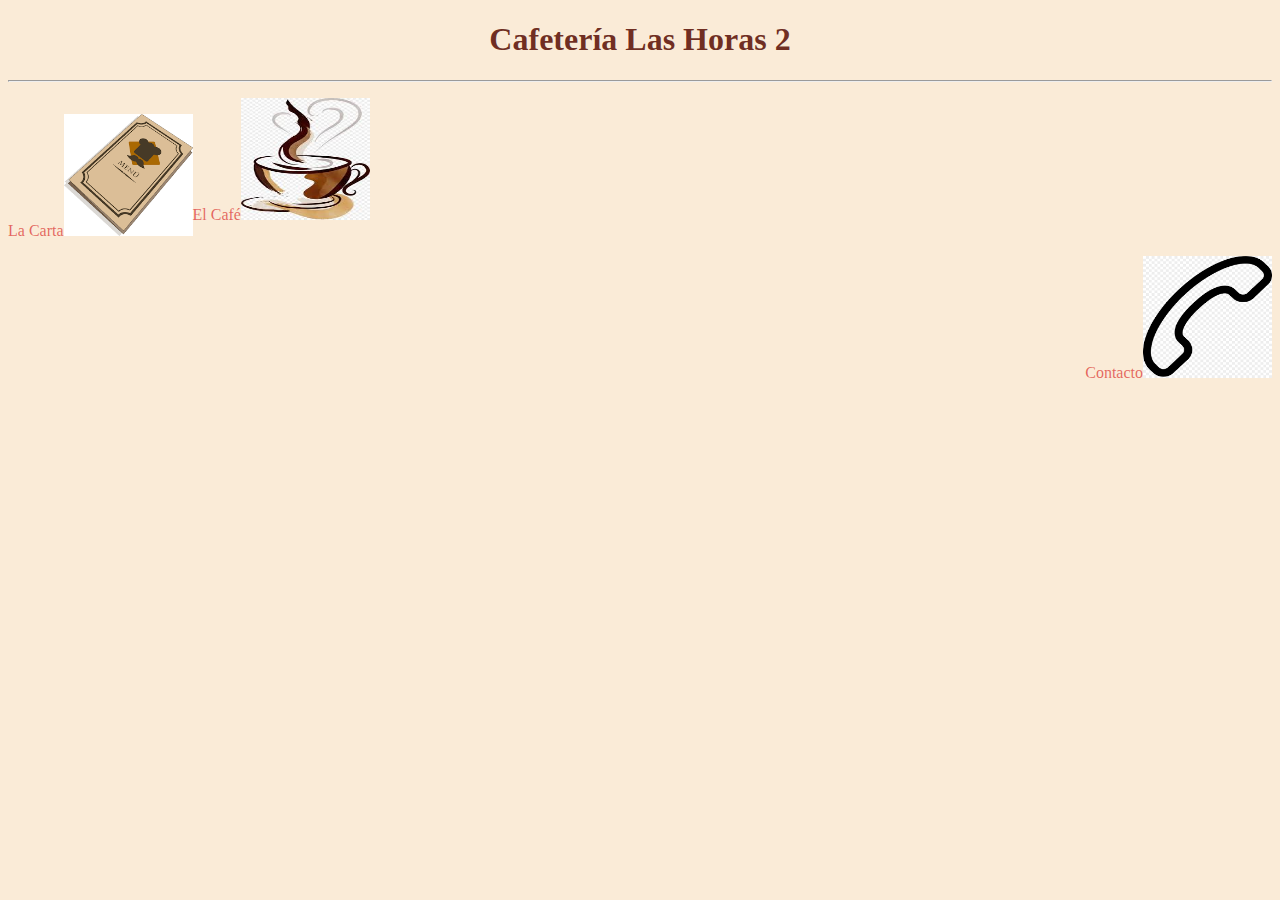
==== index.html @ f3e676a8 "Todo" ====
<!DOCTYPE html>
<html lang="es">
<head>
    <meta charset="UTF-8">
    <meta name="viewport" content="width=device-width, initial-scale=1.0">
    <meta http-equiv="X-UA-Compatible" content="ie=edge">
    <title>Práctica 1.13 - Pagina Principal</title>
    <link rel="stylesheet" href="estilo.css">
</head>
<body>
    <h1 class="titulo1">Cafetería Las Horas 2</h1>
    <hr>
    <nav>
            <p class="izquierda">La Carta<img src="img/carta.png" title="La Carta" alt="Carta Cafetería" width="129" height="122" class="izquierda"></p>
            <p class="centro">El Café<img src="img/cafe.jpg" title="El Café" alt="El Café" width="129" height="122" class="centro"></p>
            <p class="derecha">Contacto<img src="img/contacto.png" title="Contacto" alt="Contacto Cafetería" width="129" height="122" class="derecha"></p>

    </nav>

</body>
</html>
---- estilo.css ----
body{
    background-color: antiquewhite;
}
h1.titulo{
    text-align: center;
    
}

p.izquierda {
    float: left;
  }
 p.centro {
    float: center;
  }
  p.derecha {
    float: right;
  }
h1 {
    text-align: center;
    color:rgba(87, 11, 1, 0.849);
}
p{
    color: rgba(211, 1, 1, 0.582);
}
  /*http://www.mclibre.org/consultar/htmlcss/css/css-posicionamiento-flotante.html*/
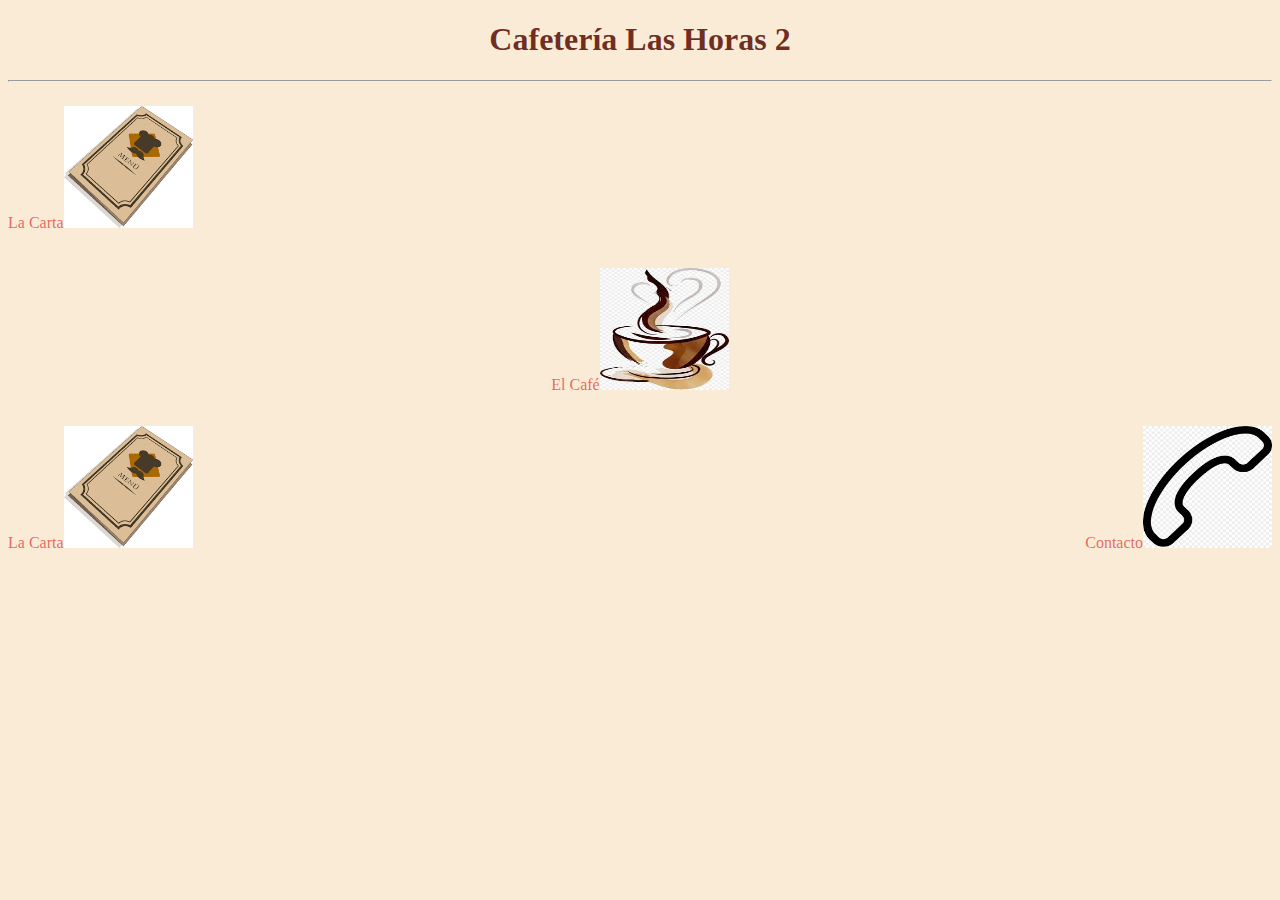
==== commit b6570313: "Casi fin" ====
--- a/index.html
+++ b/index.html
@@ -12,10 +12,10 @@
     <hr>
     <nav>
             <p class="izquierda">La Carta<img src="img/carta.png" title="La Carta" alt="Carta Cafetería" width="129" height="122" class="izquierda"></p>
+            <br><br><br><br><br><br><br><br><br>
             <p class="centro">El Café<img src="img/cafe.jpg" title="El Café" alt="El Café" width="129" height="122" class="centro"></p>
-            <p class="derecha">Contacto<img src="img/contacto.png" title="Contacto" alt="Contacto Cafetería" width="129" height="122" class="derecha"></p>
-
+            <p class="derecha">Contacto<img src="img/contacto.png" title="Contacto" alt="Contacto Cafetería" width="129" height="122" class="derecha"></p>   
+            <p class="izquierda">La Carta<a title="La Carta" href="lacarta.html"><img src="img/carta.png" alt="La Carta" width="129" height="122" class="izquierda"></a></p>
     </nav>
-
 </body>
 </html>--- a/estilo.css
+++ b/estilo.css
@@ -6,15 +6,20 @@
     
 }
 
-p.izquierda {
+ p.izquierda {
     float: left;
+    
   }
  p.centro {
-    float: center;
+  text-align: center;
   }
   p.derecha {
     float: right;
   }
+  p.fotocafeteria{
+    text-align: center;
+  }
+  
 h1 {
     text-align: center;
     color:rgba(87, 11, 1, 0.849);
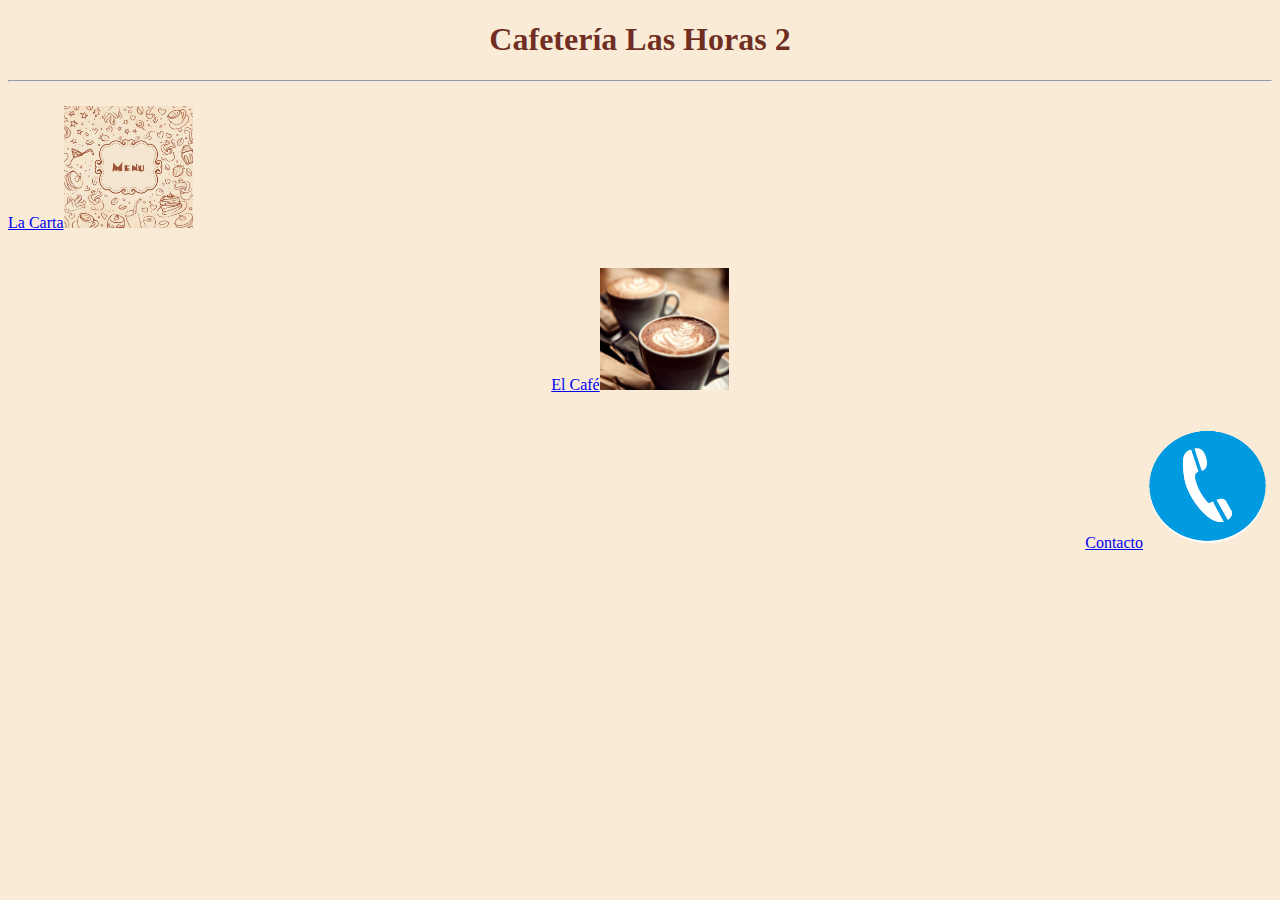
==== commit e08139a2: "final" ====
--- a/index.html
+++ b/index.html
@@ -11,11 +11,12 @@
     <h1 class="titulo1">Cafetería Las Horas 2</h1>
     <hr>
     <nav>
-            <p class="izquierda">La Carta<img src="img/carta.png" title="La Carta" alt="Carta Cafetería" width="129" height="122" class="izquierda"></p>
+            <p class="izquierda"><a href="lacarta.html">La Carta<a title="La Carta" href="lacarta.html"><img src="img/carta.jpg" alt="La Carta" width="129" height="122"></a></p>
             <br><br><br><br><br><br><br><br><br>
-            <p class="centro">El Café<img src="img/cafe.jpg" title="El Café" alt="El Café" width="129" height="122" class="centro"></p>
-            <p class="derecha">Contacto<img src="img/contacto.png" title="Contacto" alt="Contacto Cafetería" width="129" height="122" class="derecha"></p>   
-            <p class="izquierda">La Carta<a title="La Carta" href="lacarta.html"><img src="img/carta.png" alt="La Carta" width="129" height="122" class="izquierda"></a></p>
+            <p class="centro"><a href="elcafe.html">El Café<a title="El Café" href="elcafe.html"><img src="img/cafe.jpg" alt="El Café" width="129" height="122"></a></p>
+            <p class="derecha"><a href="contacto.html">Contacto<a title="Contacto" href="contacto.html"><img src="img/contacto.png" alt="Contacto" width="129" height="122"></a></p>
+        
+            
     </nav>
 </body>
 </html>--- a/estilo.css
+++ b/estilo.css
@@ -19,7 +19,10 @@
   p.fotocafeteria{
     text-align: center;
   }
-  
+  p.coffee{
+    text-align: center;
+    
+  }
 h1 {
     text-align: center;
     color:rgba(87, 11, 1, 0.849);
